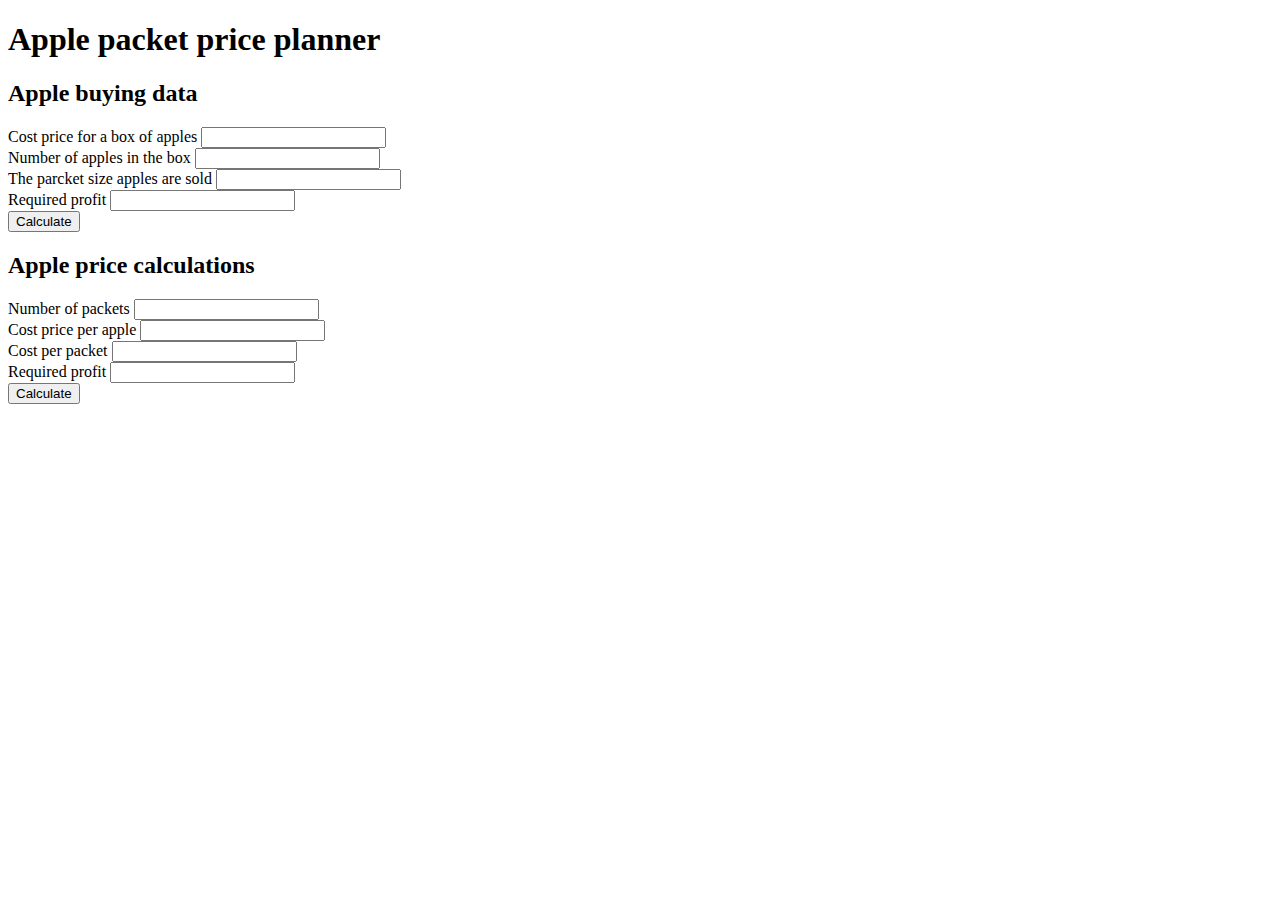
==== index.html @ cd433cb1 "first commit" ====
<!DOCTYPE html>
<html lang="en">

<head>
    <meta charset="UTF-8">
    <meta http-equiv="X-UA-Compatible" content="IE=edge">
    <meta name="viewport" content="width=device-width, initial-scale=1.0">
    <title>Apple Planner App</title>
</head>

<body>
    <h1>Apple packet price planner</h1>
    <div class="apple-buying-data">
        <h2>Apple buying data</h2>
        <form action="">
            <div>
                <label for="box-price">Cost price for a box of apples</label>
                <input id="apple-box-price" type="text">
            </div>
            <div>
                <label for="apple-number">Number of apples in the box</label>
                <input id="number-of-apples" type="text">
            </div>
            <div>
                <label for="packet-size">The parcket size apples are sold</label>
                <input id="size-of-packet" type="text">
            </div>
            <div>
                <label for="Required-profit">Required profit</label>
                <input id="profit" type="text">
            </div>
            <button>Calculate</button>
        </form>
    </div>

    <div class="apple-buying-data">
        <h2>Apple price calculations</h2>
        <form action="">
            <div>
                <label for="packets-number">Number of packets</label>
                <input id="number-of-packets" type="text">
            </div>
            <div>
                <label for="cost-of-one-apple">Cost price per apple</label>
                <input id="cost-of-apple" type="text">
            </div>
            <div>
                <label for="cost-per-packet">Cost per packet</label>
                <input id="packet-cost" type="text">
            </div>
            <div>
                <label for="recommended-packet-price">Required profit</label>
                <input id="recommended-price-of-packet" type="text">
            </div>
            <button>Calculate</button>
        </form>
    </div>

    <script src="apple-price-planner.js" charset="utf-8"></script>
	<script src="apple-price-dom.js" charset="utf-8"></script>
    
</body>

</html>
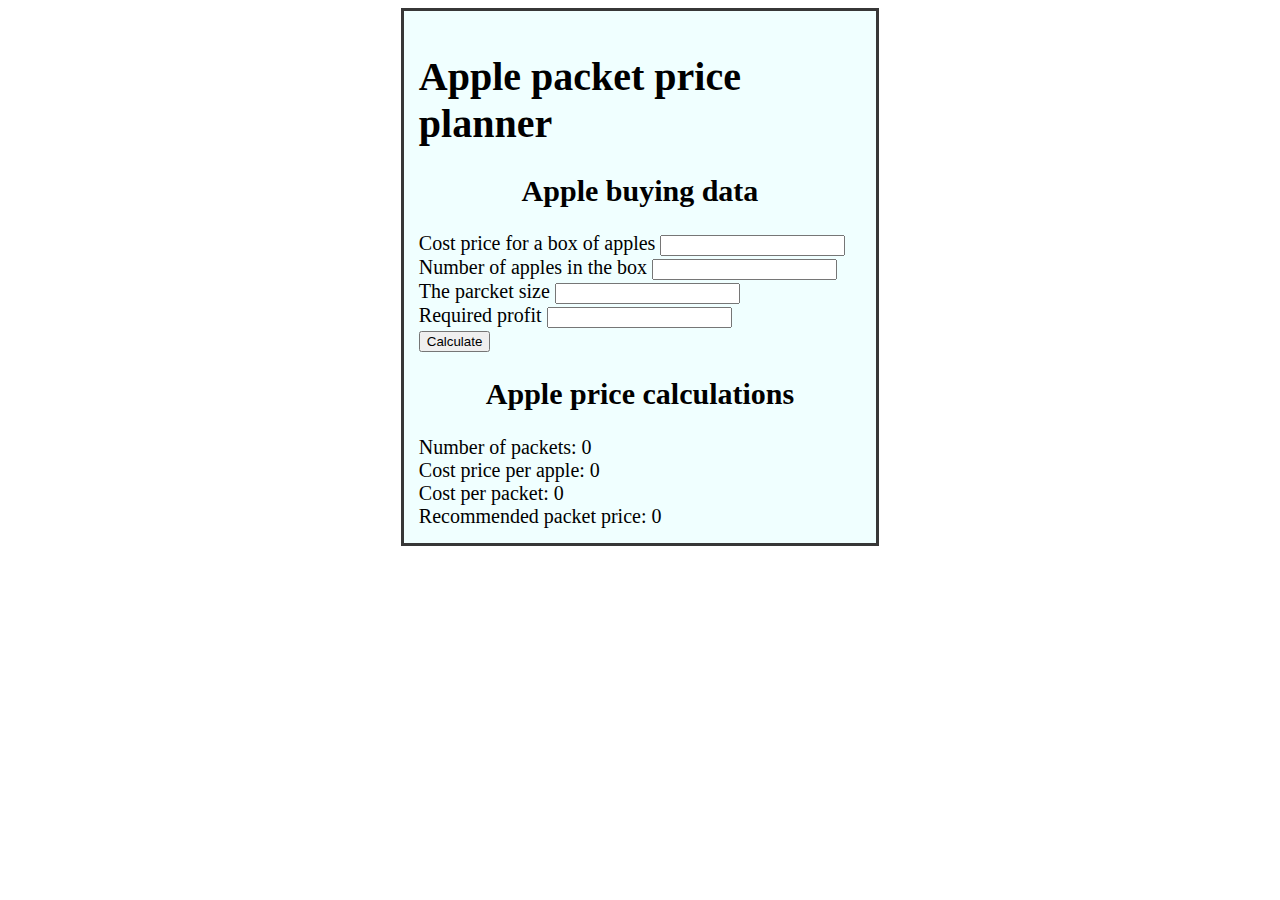
==== commit d9e62725: "my final project" ====
--- a/index.html
+++ b/index.html
@@ -5,60 +5,62 @@
     <meta charset="UTF-8">
     <meta http-equiv="X-UA-Compatible" content="IE=edge">
     <meta name="viewport" content="width=device-width, initial-scale=1.0">
+    <link rel="stylesheet" href="style.css">
     <title>Apple Planner App</title>
 </head>
 
 <body>
-    <h1>Apple packet price planner</h1>
-    <div class="apple-buying-data">
-        <h2>Apple buying data</h2>
-        <form action="">
-            <div>
-                <label for="box-price">Cost price for a box of apples</label>
-                <input id="apple-box-price" type="text">
-            </div>
-            <div>
-                <label for="apple-number">Number of apples in the box</label>
-                <input id="number-of-apples" type="text">
-            </div>
-            <div>
-                <label for="packet-size">The parcket size apples are sold</label>
-                <input id="size-of-packet" type="text">
-            </div>
-            <div>
-                <label for="Required-profit">Required profit</label>
-                <input id="profit" type="text">
-            </div>
-            <button>Calculate</button>
-        </form>
+    <div class="apple-app">
+        <h1>Apple packet price planner</h1>
+        <div class="apple-buying-data">
+            <h2>Apple buying data</h2>
+            <form action="">
+                <div>
+                    <label for="box-price">Cost price for a box of apples</label>
+                    <input class="price-of-apple-box" type="text" value="">
+                </div>
+                <div>
+                    <label for="apple-number">Number of apples in the box</label>
+                    <input class="number-of-apples-in-box" type="text" value="">
+                </div>
+                <div>
+                    <label for="packet-size">The parcket size</label>
+                    <input class="packet-size" type="text" value="">
+                </div>
+                <div>
+                    <label for="Required-profit">Required profit</label>
+                    <input class="profit" type="text" value="">
+                </div>
+                <button class="calculateBtn" type="button">Calculate</button>
+            </form>
+        </div>
+
+        <div class="apple-buying-data">
+            <h2>Apple price calculations</h2>
+            <form action="">
+                <div>
+                    <label for="packets-number">Number of packets: </label>
+                    <span class="number-of-packets">0</span>
+                </div>
+                <div>
+                    <label for="cost-of-one-apple">Cost price per apple: </label>
+                    <span class="cost-of-apple">0</span>
+                </div>
+                <div>
+                    <label for="cost-per-packet">Cost per packet: </label>
+                    <span class="packet-cost">0</span>
+                </div>
+                <div>
+                    <label for="recommended-packet-price">Recommended packet price: </label>
+                    <span class="recommended-price">0</span>
+                </div>
+            </form>
+        </div>
+
+        <script src="apple-price-planner.js" charset="utf-8"></script>
+        <script src="apple-price-dom.js" charset="utf-8"></script>
+        
     </div>
-
-    <div class="apple-buying-data">
-        <h2>Apple price calculations</h2>
-        <form action="">
-            <div>
-                <label for="packets-number">Number of packets</label>
-                <input id="number-of-packets" type="text">
-            </div>
-            <div>
-                <label for="cost-of-one-apple">Cost price per apple</label>
-                <input id="cost-of-apple" type="text">
-            </div>
-            <div>
-                <label for="cost-per-packet">Cost per packet</label>
-                <input id="packet-cost" type="text">
-            </div>
-            <div>
-                <label for="recommended-packet-price">Required profit</label>
-                <input id="recommended-price-of-packet" type="text">
-            </div>
-            <button>Calculate</button>
-        </form>
-    </div>
-
-    <script src="apple-price-planner.js" charset="utf-8"></script>
-	<script src="apple-price-dom.js" charset="utf-8"></script>
-    
 </body>
 
 </html>--- a/style.css
+++ b/style.css
@@ -0,0 +1,11 @@
+.apple-app{
+    background-color: azure;
+    font-size: 20px;
+    margin: auto;
+    border: 3px solid #373737;
+    width: 35%;
+    padding: 15px;
+}
+h2{
+    text-align: center;
+}
